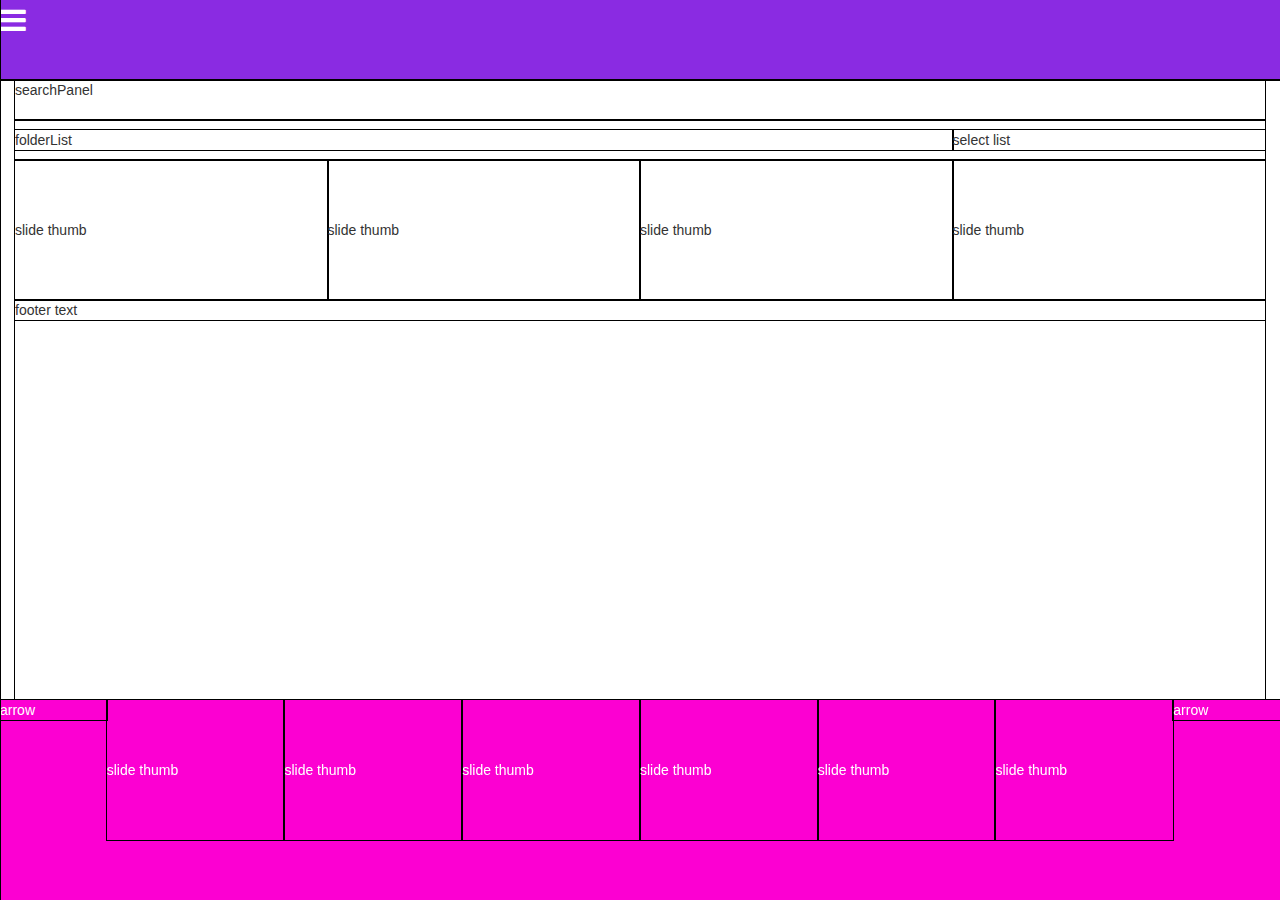
==== dashbord.html @ 85be17c1 "fisrt upload" ====
<!doctype html>
<html lang="en">
<head>
  <meta charset="utf-8" >
  <title>Merck slide sorter</title>

  <meta name="viewport" content="width=device-width, initial-scale=1">
  <link rel="icon" type="image/x-icon" href="favicon.ico">
  <link rel="stylesheet" href="css/style.css">
  <link rel="stylesheet" href="css/bootstrap.min.css" >
  <link rel="stylesheet" href="css/font-awesome.min.css">

  <script src="js/jquery.min.js"></script>
  <script src="js/bootstrap.min.js"></script>
  <script>
      function openNav() {
          document.getElementById("mySidenav").style.width = "250px";
      }
      
      function closeNav() {
          document.getElementById("mySidenav").style.width = "0";
      }
  </script>
</head>
<body>
<div id="mySidenav" class="sidenav">
  <a href="javascript:void(0)" class="closebtn" onclick="closeNav()">&times;</a>
  <a href="#">About</a>
  <a href="#">Services</a>
  <a href="#">Clients</a>
  <a href="#">Contact</a>
</div>
      
  <div class="header">
      <span style="font-size:30px;cursor:pointer; color:#fff;" onclick="openNav()"><i class="fa fa-bars" aria-hidden="true"></i></span>
  </div>
 <div class="main container-fluid ">
  <div class="col-xs-12 col-sm-12 col-md-12 col-lg-12 noPadding bgGreen">
    <!-- searchPanel starts  -->
      <div class="col-xs-12 col-sm-12 col-md-12 col-lg-12 noPadding searchPanel">
          searchPanel
      </div>
      <!-- searchPanel ends  -->
      <!-- folder list starts -->
    <div class="col-xs-12 col-sm-12 col-md-12 col-lg-12 noPadding folderList">
        <div class="col-xs-12 col-sm-9 col-md-9 col-lg-9 noPadding">
            folderList
        </div>
        <div class="col-xs-12 col-sm-3 col-md-3 col-lg-3 noPadding">
          select list
        </div>
    </div>
    <!-- folder list ends -->
    <!-- slide thumb starts -->
    <div class="col-xs-12 col-sm-12 col-md-12 col-lg-12 noPadding divHight">
        <div class="col-xs-6 col-sm-3 col-md-3 col-lg-3 noPadding">slide thumb</div>
        <div class="col-xs-6 col-sm-3 col-md-3 col-lg-3 noPadding">slide thumb</div>
        <div class="col-xs-6 col-sm-3 col-md-3 col-lg-3 noPadding">slide thumb</div>
        <div class="col-xs-6 col-sm-3 col-md-3 col-lg-3 noPadding">slide thumb</div>
    </div>
     <!-- slide thumb ends -->
     <!-- footer stars here -->
     <div class="col-xs-12 col-sm-12 col-md-12 col-lg-12 noPadding footer ">
       footer text
     </div>
     <!-- footer stars ends -->
  </div>
 </div>
 <div class="slideTray">
   <div class="col-xs-1 col-sm-1 col-md-1 col-lg-1 noPadding">arrow</div>
    <div class="col-xs-10 col-sm-10 col-md-10 col-lg-10 noPadding divHight">
        <div class="col-xs-2 col-sm-2 col-md-2 col-lg-2 noPadding">slide thumb</div>
        <div class="col-xs-2 col-sm-2 col-md-2 col-lg-2 noPadding">slide thumb</div>
        <div class="col-xs-2 col-sm-2 col-md-2 col-lg-2 noPadding">slide thumb</div>
        <div class="col-xs-2 col-sm-2 col-md-2 col-lg-2 noPadding">slide thumb</div>
        <div class="col-xs-2 col-sm-2 col-md-2 col-lg-2 noPadding">slide thumb</div>
        <div class="col-xs-2 col-sm-2 col-md-2 col-lg-2 noPadding">slide thumb</div>
    </div>
    <div class="col-xs-1 col-sm-1 col-md-1 col-lg-1 noPadding">arrow</div>
 </div>
</body>
</html>
---- css/style.css ----
div{
    outline: 1px solid #000;
}
.bgGreen{
    height: 640px;
}
.divHight div{
   padding: 60px 0px
}
/* temp css in top */



body{padding: 0px; margin: 0px;}
.noPadding{padding-left: 0px !important; padding-right: 0px !important;}
.noMargin{margin-left: 0px !important; margin-right: 0px !important;}
.centermargin{margin: 0 auto;}
.noBorder{border: 0px;}

.fLeft{float: left;}
.fRight{float: right;}

.textCenter{text-align: center;}
.textRight{text-align: right;}

/* padding class */
.xsPaddingLeft{padding-left: 5px;}
.smPaddingLeft{padding-left: 15px;}
.mdPaddingLeft{padding-left: 30px;}
.lgPaddingLeft{padding-left: 50px;}

.xsPaddingRight{padding-right: 5px;}
.smPaddingRight{padding-right: 15px;}
.mdPaddingRight{padding-right: 50px;}
.lgPaddingRight{padding-right: 100px;}

.xsPaddingTop{padding-top: 5px;}
.smPaddingTop{padding-top: 15px;}
.mdPaddingTop{padding-top: 50px;}
.lgPaddingTop{padding-top: 100px;}

/* margin class */
.xsMarginLeft{margin-left: 5px;}
.smMarginLeft{margin-left: 15px;}
.mdMarginLeft{margin-left: 50px;}
.lgMarginLeft{margin-left: 100px;}

.xsMarginRight{margin-right: 5px;}
.smMarginRight{margin-right: 15px;}
.mdMarginRight{margin-right: 50px;}
.lgMarginRight{margin-right: 100px;}

.xsMarginTop{margin-top: 5px;}
.smMarginTop{margin-top: 15px;}
.mdMarginTop{margin-top: 50px;}
.lgMarginTop{margin-Top: 100px;}


/* header starts here */
.header{
    width: 100%;
    height: 80px;
    background: blueviolet;
}

/* main container starts here */


.searchPanel{
     height: 40px;
}
.folderList{
    padding: 10px 0px
}

/* footer starts here*/

.slideTray{
    position: fixed;
    width: 100%;
    height: 200px;
    background: rgb(252, 0, 210);
    bottom: 0px;
    color: #FFF;
    font-size: 2m;
}

/* left menu starts here*/


.sidenav {
    height: 100%;
    width: 0;
    position: fixed;
    z-index: 1;
    top: 0;
    left: 0;
    background-color: #111;
    overflow-x: hidden;
    transition: 0.5s;
    padding-top: 60px;
}

.sidenav a {
    padding: 8px 8px 8px 32px;
    text-decoration: none;
    font-size: 25px;
    color: #818181;
    display: block;
    transition: 0.3s;
}

.sidenav a:hover {
    color: #f1f1f1;
    text-decoration: none;
}

.sidenav .closebtn {
    position: absolute;
    top: 0;
    right: 25px;
    font-size: 36px;
    margin-left: 50px;
}

@media screen and (max-height: 450px) {
  .sidenav {padding-top: 15px;}
  .sidenav a {font-size: 18px;}
}

/* left menu starts here*/


/* @media starts here */

@media (min-width: 768px) {

}

@media (max-width: 767px) {

    .slideTray{
        height: 100px;
    }
    
}

@media (min-width: 768px) and (max-width: 1024px) {
    
}
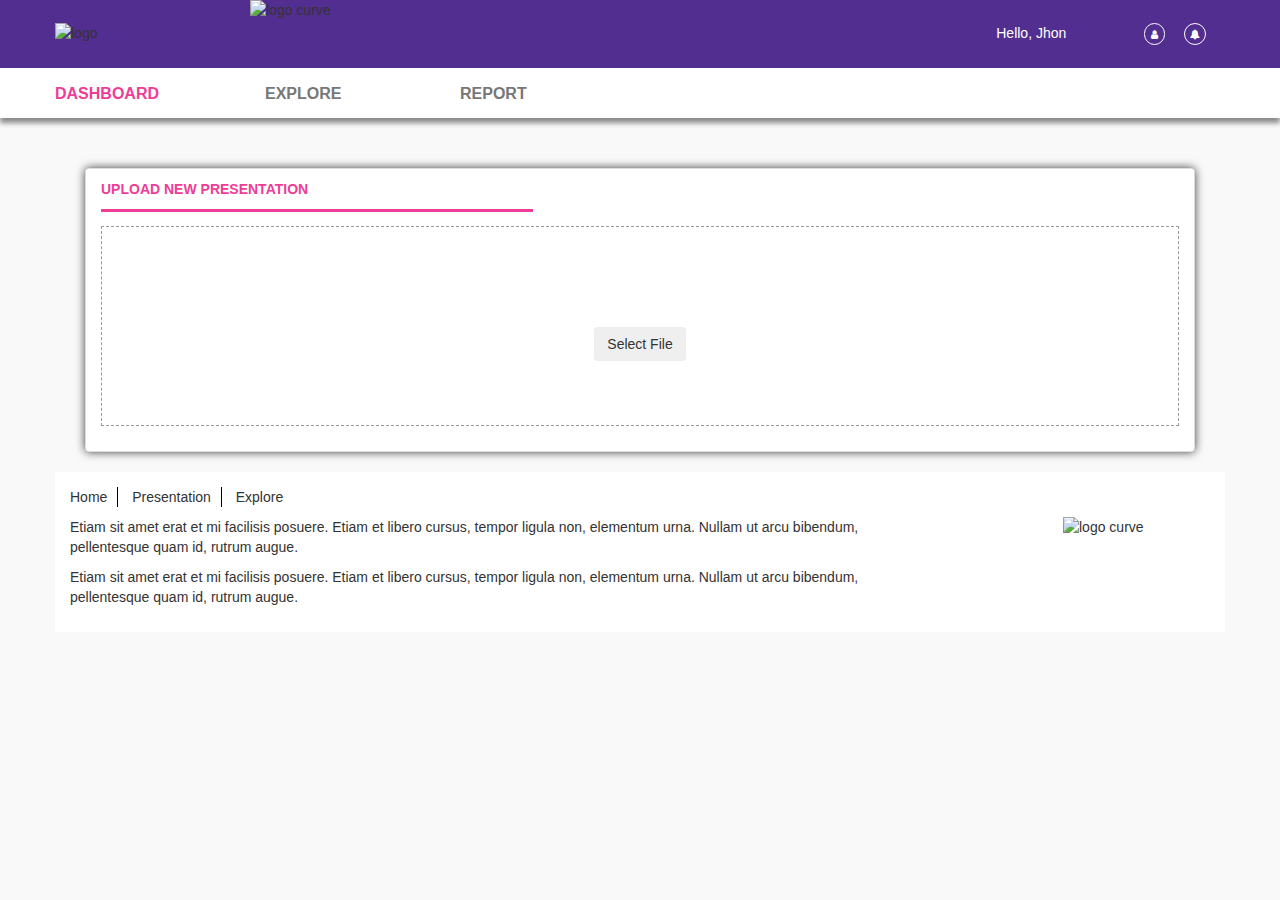
==== commit d0239232: "htm/css" ====
--- a/dashbord.html
+++ b/dashbord.html
@@ -12,71 +12,123 @@
 
   <script src="js/jquery.min.js"></script>
   <script src="js/bootstrap.min.js"></script>
-  <script>
-      function openNav() {
-          document.getElementById("mySidenav").style.width = "250px";
-      }
-      
-      function closeNav() {
-          document.getElementById("mySidenav").style.width = "0";
-      }
-  </script>
 </head>
 <body>
-<div id="mySidenav" class="sidenav">
-  <a href="javascript:void(0)" class="closebtn" onclick="closeNav()">&times;</a>
-  <a href="#">About</a>
-  <a href="#">Services</a>
-  <a href="#">Clients</a>
-  <a href="#">Contact</a>
+<!-- mobile menu  starts -->
+<div class="visible-xs">
+        <nav class="navbar navbar-default navbar-fixed-top">
+            <div class="container">
+                <div class="navbar-header">
+                <button type="button" class="navbar-toggle collapsed" data-toggle="collapse" data-target="#navbar" aria-expanded="false" aria-controls="navbar">
+                    <span class="sr-only">Toggle navigation</span>
+                    <span class="icon-bar"></span>
+                    <span class="icon-bar"></span>
+                    <span class="icon-bar"></span>
+                </button>
+                <a class="navbar-brand">
+                    <img class="img-responsive" src="images/logo.png"  alt="logo">
+                </a>
+                </div>
+                <div id="navbar" class="navbar-collapse collapse" aria-expanded="false" style="height: 1px;">
+                <ul class="nav navbar-nav">
+                    <li class="active"><a href="#">PRESENTATION</a></li>
+                    <li><a href="#EXPLORE">EXPLORE</a></li>
+                </ul>
+                </div><!--/.nav-collapse -->
+            </div>
+        </nav>
 </div>
-      
-  <div class="header">
-      <span style="font-size:30px;cursor:pointer; color:#fff;" onclick="openNav()"><i class="fa fa-bars" aria-hidden="true"></i></span>
-  </div>
- <div class="main container-fluid ">
-  <div class="col-xs-12 col-sm-12 col-md-12 col-lg-12 noPadding bgGreen">
-    <!-- searchPanel starts  -->
-      <div class="col-xs-12 col-sm-12 col-md-12 col-lg-12 noPadding searchPanel">
-          searchPanel
-      </div>
-      <!-- searchPanel ends  -->
-      <!-- folder list starts -->
-    <div class="col-xs-12 col-sm-12 col-md-12 col-lg-12 noPadding folderList">
-        <div class="col-xs-12 col-sm-9 col-md-9 col-lg-9 noPadding">
-            folderList
+<!-- mobilre menu ends -->
+
+<div class="col-xs-12 col-sm-12 col-md-12 col-lg-12 bgP noPadding hidden-xs">
+<div class="container noPadding">
+    <div class="col-xs-6 col-sm-2 col-md-2 col-lg-2 logo noPadding ">
+        <img class="img-responsive" src="images/logo.png"  alt="logo">
+    </div>
+    <div class="col-xs-6 col-sm-10 col-md-10 col-lg-10 noPadding ">
+        <div class="col-xs-6 col-sm-6 col-md-3 col-lg-3 noPadding ">
+            <img class="img-responsive" src="images/logocurve.png" alt="logo curve">
         </div>
-        <div class="col-xs-12 col-sm-3 col-md-3 col-lg-3 noPadding">
-          select list
+        <div class=" col-sm-6 col-md-9 col-lg-9 noPadding hidden-xs">
+            <div class="col-xs-12 col-sm-12 col-md-12 col-lg-12 noPadding">
+                    <div class="col-sm-offset-3 col-md-offset-8 col-lg-offset-8 col-xs-9 col-sm-9 col-md-4 col-lg-4 noPadding user">
+                        <div class="col-xs-12 col-sm-8 col-md-8 col-lg-8  ">
+                            Hello, <span>Jhon</span>
+                        </div>
+                        <div class="col-xs-12 col-sm-2 col-md-2 col-lg-2 noPadding">
+                            <i class="fa fa-user" aria-hidden="true"></i>
+                        </div>
+                        <div class="col-xs-12 col-sm-2 col-md-2 col-lg-2 noPadding">
+                            <i class="fa fa-bell" aria-hidden="true"></i>
+                        </div>
+                    </div>
+            </div>
         </div>
     </div>
-    <!-- folder list ends -->
-    <!-- slide thumb starts -->
-    <div class="col-xs-12 col-sm-12 col-md-12 col-lg-12 noPadding divHight">
-        <div class="col-xs-6 col-sm-3 col-md-3 col-lg-3 noPadding">slide thumb</div>
-        <div class="col-xs-6 col-sm-3 col-md-3 col-lg-3 noPadding">slide thumb</div>
-        <div class="col-xs-6 col-sm-3 col-md-3 col-lg-3 noPadding">slide thumb</div>
-        <div class="col-xs-6 col-sm-3 col-md-3 col-lg-3 noPadding">slide thumb</div>
+</div> 
+</div>
+
+ <div class="main col-xs-12 col-sm-12 col-md-12 col-lg-12 noPadding ">
+     <!-- searchPanel starts  -->
+        <div class="col-xs-12 col-sm-12 col-md-12 col-lg-12 " id="searchPanel">
+        <div class="container noPadding">
+            <div class="col-xs-6 col-sm-3 col-md-2 col-lg-2 noPadding active hidden-xs"><a href="#">DASHBOARD</a></div>
+            <div class="col-xs-6 col-sm-3 col-md-2 col-lg-2 hidden-xs"><a href="#">EXPLORE</a></div>
+            <div class="col-xs-6 col-sm-3 col-md-2 col-lg-2 hidden-xs"><a href="#">REPORT</a></div>
+        </div>
+        </div>
+        <!-- searchPanel ends  -->
+
+        <div class="col-xs-12 col-sm-12 col-md-12 col-lg-12 noPadding mdMarginTop">
+        <div class="container noPadding">
+            <div class="col-xs-12 col-sm-12 col-md-12 col-lg-12 noPadding ">
+                <div class="col-xs-12 col-sm-12 col-md-12 col-lg-12">
+                        <div class="col-xs-12 col-sm-12 col-md-12 col-lg-12">
+                                <div class="panel with-nav-tabs panel-default">
+                                        <div class="panel-heading">
+                                            <ul class="nav nav-tabs">
+                                                <li class="active col-xs-5 col-sm-5 col-md-5 col-lg-5"><a href="#" >UPLOAD NEW PRESENTATION</a></li>
+                                            </ul>
+                                        </div>
+                                        <div class="panel-body">
+                                            <div class="col-xs-12 col-sm-12 col-md-12 col-lg-12 noPadding stripBorder textCenter">
+                                                <button type="button" class="btn lgMarginTop">Select File</button>
+                                            </div>
+                                        </div>
+                                    </div>
+                        </div>
+                </div>
+            </div>
+        </div>
+        </div>
+   
+ </div>
+
+
+
+<!-- footer stars here -->
+<div class="col-xs-12 col-sm-12 col-md-12 col-lg-12 noPadding">
+    <div class="container noPadding">
+        <div class="col-xs-12 col-sm-12 col-md-12 col-lg-12 noPadding footer ">
+            <div class="col-xs-12 col-sm-12 col-md-12 col-lg-12 ">
+                <ul>
+                    <li>Home</li>
+                    <li>Presentation</li>
+                    <li>Explore</li>
+                </ul>
+            </div>
+            <div class="col-xs-12 col-sm-9 col-md-9 col-lg-9 ">
+                <p>Etiam sit amet erat et mi facilisis posuere. Etiam et libero cursus, 
+                tempor ligula non, elementum urna. Nullam ut arcu bibendum, pellentesque quam id, rutrum augue. </p>
+                <p>Etiam sit amet erat et mi facilisis posuere. Etiam et libero cursus, 
+                tempor ligula non, elementum urna. Nullam ut arcu bibendum, pellentesque quam id, rutrum augue. </p>
+            </div>  
+            <div class="col-xs-12 col-sm-3 col-md-3 col-lg-3 ">
+                <img class="img-responsive fRight" src="images/footerlogo.png" width="147px" alt="logo curve">
+            </div>
+        </div>
     </div>
-     <!-- slide thumb ends -->
-     <!-- footer stars here -->
-     <div class="col-xs-12 col-sm-12 col-md-12 col-lg-12 noPadding footer ">
-       footer text
-     </div>
-     <!-- footer stars ends -->
-  </div>
- </div>
- <div class="slideTray">
-   <div class="col-xs-1 col-sm-1 col-md-1 col-lg-1 noPadding">arrow</div>
-    <div class="col-xs-10 col-sm-10 col-md-10 col-lg-10 noPadding divHight">
-        <div class="col-xs-2 col-sm-2 col-md-2 col-lg-2 noPadding">slide thumb</div>
-        <div class="col-xs-2 col-sm-2 col-md-2 col-lg-2 noPadding">slide thumb</div>
-        <div class="col-xs-2 col-sm-2 col-md-2 col-lg-2 noPadding">slide thumb</div>
-        <div class="col-xs-2 col-sm-2 col-md-2 col-lg-2 noPadding">slide thumb</div>
-        <div class="col-xs-2 col-sm-2 col-md-2 col-lg-2 noPadding">slide thumb</div>
-        <div class="col-xs-2 col-sm-2 col-md-2 col-lg-2 noPadding">slide thumb</div>
-    </div>
-    <div class="col-xs-1 col-sm-1 col-md-1 col-lg-1 noPadding">arrow</div>
- </div>
+</div>
+<!-- footer stars ends -->
 </body>
 </html>--- a/css/style.css
+++ b/css/style.css
@@ -1,9 +1,7 @@
-div{
+/*  div{
     outline: 1px solid #000;
-}
-.bgGreen{
-    height: 640px;
-}
+} */
+
 .divHight div{
    padding: 60px 0px
 }
@@ -11,12 +9,15 @@
 
 
 
-body{padding: 0px; margin: 0px;}
+body{padding: 0px; margin: 0px;  font-family: Verdana; background: #f9f9f9 !important;}
 .noPadding{padding-left: 0px !important; padding-right: 0px !important;}
 .noMargin{margin-left: 0px !important; margin-right: 0px !important;}
 .centermargin{margin: 0 auto;}
 .noBorder{border: 0px;}
 
+.bgP{
+    background: #522E90;
+}
 .fLeft{float: left;}
 .fRight{float: right;}
 
@@ -24,6 +25,9 @@
 .textRight{text-align: right;}
 
 /* padding class */
+.nopaddingLeft{padding-left: 0px !important;}
+.noPaddingRight{padding-right: 0px !important;}
+.smPaddingAll{  padding: 0px 10px !important; }
 .xsPaddingLeft{padding-left: 5px;}
 .smPaddingLeft{padding-left: 15px;}
 .mdPaddingLeft{padding-left: 30px;}
@@ -31,7 +35,7 @@
 
 .xsPaddingRight{padding-right: 5px;}
 .smPaddingRight{padding-right: 15px;}
-.mdPaddingRight{padding-right: 50px;}
+.mdPaddingRight{padding-right: 40px;}
 .lgPaddingRight{padding-right: 100px;}
 
 .xsPaddingTop{padding-top: 5px;}
@@ -55,26 +59,519 @@
 .mdMarginTop{margin-top: 50px;}
 .lgMarginTop{margin-Top: 100px;}
 
+.borderBottom{
+    border-bottom: 1px solid #a2a2a2;
+    padding: 10px 0px; 
+}
+
+
+
 
 /* header starts here */
-.header{
+
+.logo .img-responsive{
+    padding: 23px 0px; 
+}
+.logoRest{
+    background: #522E90;
+    height: 75px;
+    border-radius: 0px 0px 0px 60px;
+    width: 74.29% !important;
+}
+.user{
+    color: #fff;
+    padding: 23px 0px;
+}
+.user .fa-user{
+    border: 1px solid #fff;
+    padding: 5px 6px;
+    border-radius: 12px;
+    font-size: 10px;
+}
+
+.user .fa-bell{
+    border: 1px solid #fff;
+    padding: 5px 5px;
+    border-radius: 12px;
+    font-size: 10px;
+}
+
+/* main container starts here */
+
+#searchPanel{
+    background: #FFF;
+     height: 50px;
+     -webkit-box-shadow: 0px 5px 5px 0px rgba(0,0,0,0.45);
+     -moz-box-shadow: 0px 5px 5px 0px rgba(0,0,0,0.45);
+     box-shadow: 0px 5px 5px 0px rgba(0,0,0,0.45);
+    
+}
+#searchPanel .active a{
+    text-decoration: none;
+    font-size: 16px;
+    font-weight: bold;
+    color: #EE3D96;
+    
+}
+#searchPanel a {
+    float: left;
+    text-decoration: none;
+    font-size: 16px;
+    font-weight: bold;
+    color: #777;
+    padding: 15px 0px;
+    height: 50px;
+}
+#searchPanel  a:hover{
+    text-decoration: none !important;
+    color: #EE3D96 !important;
+    border-bottom: 3px solid #EE3D96;
     width: 100%;
-    height: 80px;
-    background: blueviolet;
-}
-
-/* main container starts here */
-
-
-.searchPanel{
-     height: 40px;
-}
+
+}
+
+#custom-search-input {
+    margin:0;
+    margin-top: 10px;
+    padding: 0;
+}
+#custom-search-input .form-control{
+    background-color: #F2F3F5;
+    height: 32px;
+}
+#custom-search-input .search-query {
+    padding-right: 3px;
+    padding-right: 4px \9;
+    padding-left: 3px;
+    padding-left: 4px \9;
+    /* IE7-8 doesn't have border-radius, so don't indent the padding */
+
+    margin-bottom: 0;
+    -webkit-border-radius: 5px;
+    -moz-border-radius: 5px;
+    border-radius: 5px;
+}
+
+#custom-search-input button {
+    border: 0;
+    background: none;
+    /** belows styles are working good */
+    padding: 2px 5px;
+    margin-top: 2px;
+    position: relative;
+    left: -28px;
+    /* IE7-8 doesn't have border-radius, so don't indent the padding */
+    margin-bottom: 0;
+    -webkit-border-radius: 3px;
+    -moz-border-radius: 3px;
+    border-radius: 3px;
+    color:#522E91;
+}
+
+.search-query:focus + button {
+    z-index: 3;   
+}
+
 .folderList{
     padding: 10px 0px
 }
 
+.panel.with-nav-tabs{
+    -webkit-box-shadow: 0px 0px 10px 0px rgba(0,0,0,0.75);
+    -moz-box-shadow: 0px 0px 10px 0px rgba(0,0,0,0.75);
+    box-shadow: 0px 0px 10px 0px rgba(0,0,0,0.75);
+}
+
+.panel.with-nav-tabs .panel-heading{
+    padding: 0px;
+}
+
+.panel-default>.panel-heading {
+    background-color: #fff !important;
+    border: none;
+}
+
+.panel.with-nav-tabs .panel-body{
+    height: 240px;
+    overflow: auto;
+}
+
+.panel.with-nav-tabs .nav-tabs{
+	border-bottom: none;
+}
+.panel.with-nav-tabs .nav-justified{
+	margin-bottom: -1px;
+}
+
+.nav>li>a {
+    padding: 10px 0px !important;
+    font-weight: bold;
+}
+
+/********************************************************************/
+/*** PANEL DEFAULT ***/
+.with-nav-tabs.panel-default .nav-tabs > li > a,
+.with-nav-tabs.panel-default .nav-tabs > li > a:hover,
+.with-nav-tabs.panel-default .nav-tabs > li > a:focus {
+    color: #999;
+    border: none;
+}
+.with-nav-tabs.panel-default .nav-tabs > .open > a,
+.with-nav-tabs.panel-default .nav-tabs > .open > a:hover,
+.with-nav-tabs.panel-default .nav-tabs > .open > a:focus,
+.with-nav-tabs.panel-default .nav-tabs > li > a:hover,
+.with-nav-tabs.panel-default .nav-tabs > li > a:focus {
+    color: #999;
+	background-color: #FFF;
+    border-bottom: 3px solid #EE3D96 !important;
+    border: none;
+    width: 100%;
+}
+.with-nav-tabs.panel-default .nav-tabs > li.active > a,
+.with-nav-tabs.panel-default .nav-tabs > li.active > a:hover,
+.with-nav-tabs.panel-default .nav-tabs > li.active > a:focus {
+	color: #EE3D96;
+	background-color: #fff;
+    border-bottom: 3px solid #EE3D96 !important;
+    border: none;
+    width: 100%;
+}
+.with-nav-tabs.panel-default .nav-tabs > li.dropdown .dropdown-menu {
+    background-color: #f5f5f5;
+    border-color: #ddd;
+}
+.with-nav-tabs.panel-default .nav-tabs > li.dropdown .dropdown-menu > li > a {
+    color: #EE3D96;   
+}
+.with-nav-tabs.panel-default .nav-tabs > li.dropdown .dropdown-menu > li > a:hover,
+.with-nav-tabs.panel-default .nav-tabs > li.dropdown .dropdown-menu > li > a:focus {
+    background-color: #ddd;
+}
+.with-nav-tabs.panel-default .nav-tabs > li.dropdown .dropdown-menu > .active > a,
+.with-nav-tabs.panel-default .nav-tabs > li.dropdown .dropdown-menu > .active > a:hover,
+.with-nav-tabs.panel-default .nav-tabs > li.dropdown .dropdown-menu > .active > a:focus {
+    color: #fff;
+    background-color: #EE3D96;
+}
+/********************************************************************/
+/*** PANEL PRIMARY ***/
+.with-nav-tabs.panel-primary .nav-tabs > li > a,
+.with-nav-tabs.panel-primary .nav-tabs > li > a:hover,
+.with-nav-tabs.panel-primary .nav-tabs > li > a:focus {
+    color: #fff;
+}
+.with-nav-tabs.panel-primary .nav-tabs > .open > a,
+.with-nav-tabs.panel-primary .nav-tabs > .open > a:hover,
+.with-nav-tabs.panel-primary .nav-tabs > .open > a:focus,
+.with-nav-tabs.panel-primary .nav-tabs > li > a:hover,
+.with-nav-tabs.panel-primary .nav-tabs > li > a:focus {
+	color: #fff;
+	background-color: #3071a9;
+	border-color: transparent;
+}
+.with-nav-tabs.panel-primary .nav-tabs > li.active > a,
+.with-nav-tabs.panel-primary .nav-tabs > li.active > a:hover,
+.with-nav-tabs.panel-primary .nav-tabs > li.active > a:focus {
+	color: #428bca;
+	background-color: #fff;
+	border-color: #428bca;
+	border-bottom-color: transparent;
+}
+.with-nav-tabs.panel-primary .nav-tabs > li.dropdown .dropdown-menu {
+    background-color: #428bca;
+    border-color: #3071a9;
+}
+.with-nav-tabs.panel-primary .nav-tabs > li.dropdown .dropdown-menu > li > a {
+    color: #fff;   
+}
+.with-nav-tabs.panel-primary .nav-tabs > li.dropdown .dropdown-menu > li > a:hover,
+.with-nav-tabs.panel-primary .nav-tabs > li.dropdown .dropdown-menu > li > a:focus {
+    background-color: #3071a9;
+}
+.with-nav-tabs.panel-primary .nav-tabs > li.dropdown .dropdown-menu > .active > a,
+.with-nav-tabs.panel-primary .nav-tabs > li.dropdown .dropdown-menu > .active > a:hover,
+.with-nav-tabs.panel-primary .nav-tabs > li.dropdown .dropdown-menu > .active > a:focus {
+    background-color: #4a9fe9;
+}
+/********************************************************************/
+/*** PANEL SUCCESS ***/
+.with-nav-tabs.panel-success .nav-tabs > li > a,
+.with-nav-tabs.panel-success .nav-tabs > li > a:hover,
+.with-nav-tabs.panel-success .nav-tabs > li > a:focus {
+	color: #3c763d;
+}
+.with-nav-tabs.panel-success .nav-tabs > .open > a,
+.with-nav-tabs.panel-success .nav-tabs > .open > a:hover,
+.with-nav-tabs.panel-success .nav-tabs > .open > a:focus,
+.with-nav-tabs.panel-success .nav-tabs > li > a:hover,
+.with-nav-tabs.panel-success .nav-tabs > li > a:focus {
+	color: #3c763d;
+	background-color: #d6e9c6;
+	border-color: transparent;
+}
+.with-nav-tabs.panel-success .nav-tabs > li.active > a,
+.with-nav-tabs.panel-success .nav-tabs > li.active > a:hover,
+.with-nav-tabs.panel-success .nav-tabs > li.active > a:focus {
+	color: #3c763d;
+	background-color: #fff;
+	border-color: #d6e9c6;
+	border-bottom-color: transparent;
+}
+.with-nav-tabs.panel-success .nav-tabs > li.dropdown .dropdown-menu {
+    background-color: #dff0d8;
+    border-color: #d6e9c6;
+}
+.with-nav-tabs.panel-success .nav-tabs > li.dropdown .dropdown-menu > li > a {
+    color: #3c763d;   
+}
+.with-nav-tabs.panel-success .nav-tabs > li.dropdown .dropdown-menu > li > a:hover,
+.with-nav-tabs.panel-success .nav-tabs > li.dropdown .dropdown-menu > li > a:focus {
+    background-color: #d6e9c6;
+}
+.with-nav-tabs.panel-success .nav-tabs > li.dropdown .dropdown-menu > .active > a,
+.with-nav-tabs.panel-success .nav-tabs > li.dropdown .dropdown-menu > .active > a:hover,
+.with-nav-tabs.panel-success .nav-tabs > li.dropdown .dropdown-menu > .active > a:focus {
+    color: #fff;
+    background-color: #3c763d;
+}
+/********************************************************************/
+/*** PANEL INFO ***/
+.with-nav-tabs.panel-info .nav-tabs > li > a,
+.with-nav-tabs.panel-info .nav-tabs > li > a:hover,
+.with-nav-tabs.panel-info .nav-tabs > li > a:focus {
+	color: #31708f;
+}
+.with-nav-tabs.panel-info .nav-tabs > .open > a,
+.with-nav-tabs.panel-info .nav-tabs > .open > a:hover,
+.with-nav-tabs.panel-info .nav-tabs > .open > a:focus,
+.with-nav-tabs.panel-info .nav-tabs > li > a:hover,
+.with-nav-tabs.panel-info .nav-tabs > li > a:focus {
+	color: #31708f;
+	background-color: #bce8f1;
+	border-color: transparent;
+}
+.with-nav-tabs.panel-info .nav-tabs > li.active > a,
+.with-nav-tabs.panel-info .nav-tabs > li.active > a:hover,
+.with-nav-tabs.panel-info .nav-tabs > li.active > a:focus {
+	color: #31708f;
+	background-color: #fff;
+	border-color: #bce8f1;
+	border-bottom-color: transparent;
+}
+.with-nav-tabs.panel-info .nav-tabs > li.dropdown .dropdown-menu {
+    background-color: #d9edf7;
+    border-color: #bce8f1;
+}
+.with-nav-tabs.panel-info .nav-tabs > li.dropdown .dropdown-menu > li > a {
+    color: #31708f;   
+}
+.with-nav-tabs.panel-info .nav-tabs > li.dropdown .dropdown-menu > li > a:hover,
+.with-nav-tabs.panel-info .nav-tabs > li.dropdown .dropdown-menu > li > a:focus {
+    background-color: #bce8f1;
+}
+.with-nav-tabs.panel-info .nav-tabs > li.dropdown .dropdown-menu > .active > a,
+.with-nav-tabs.panel-info .nav-tabs > li.dropdown .dropdown-menu > .active > a:hover,
+.with-nav-tabs.panel-info .nav-tabs > li.dropdown .dropdown-menu > .active > a:focus {
+    color: #fff;
+    background-color: #31708f;
+}
+/********************************************************************/
+/*** PANEL WARNING ***/
+.with-nav-tabs.panel-warning .nav-tabs > li > a,
+.with-nav-tabs.panel-warning .nav-tabs > li > a:hover,
+.with-nav-tabs.panel-warning .nav-tabs > li > a:focus {
+	color: #8a6d3b;
+}
+.with-nav-tabs.panel-warning .nav-tabs > .open > a,
+.with-nav-tabs.panel-warning .nav-tabs > .open > a:hover,
+.with-nav-tabs.panel-warning .nav-tabs > .open > a:focus,
+.with-nav-tabs.panel-warning .nav-tabs > li > a:hover,
+.with-nav-tabs.panel-warning .nav-tabs > li > a:focus {
+	color: #8a6d3b;
+	background-color: #faebcc;
+	border-color: transparent;
+}
+.with-nav-tabs.panel-warning .nav-tabs > li.active > a,
+.with-nav-tabs.panel-warning .nav-tabs > li.active > a:hover,
+.with-nav-tabs.panel-warning .nav-tabs > li.active > a:focus {
+	color: #8a6d3b;
+	background-color: #fff;
+	border-color: #faebcc;
+	border-bottom-color: transparent;
+}
+.with-nav-tabs.panel-warning .nav-tabs > li.dropdown .dropdown-menu {
+    background-color: #fcf8e3;
+    border-color: #faebcc;
+}
+.with-nav-tabs.panel-warning .nav-tabs > li.dropdown .dropdown-menu > li > a {
+    color: #8a6d3b; 
+}
+.with-nav-tabs.panel-warning .nav-tabs > li.dropdown .dropdown-menu > li > a:hover,
+.with-nav-tabs.panel-warning .nav-tabs > li.dropdown .dropdown-menu > li > a:focus {
+    background-color: #faebcc;
+}
+.with-nav-tabs.panel-warning .nav-tabs > li.dropdown .dropdown-menu > .active > a,
+.with-nav-tabs.panel-warning .nav-tabs > li.dropdown .dropdown-menu > .active > a:hover,
+.with-nav-tabs.panel-warning .nav-tabs > li.dropdown .dropdown-menu > .active > a:focus {
+    color: #fff;
+    background-color: #8a6d3b;
+}
+/********************************************************************/
+/*** PANEL DANGER ***/
+.with-nav-tabs.panel-danger .nav-tabs > li > a,
+.with-nav-tabs.panel-danger .nav-tabs > li > a:hover,
+.with-nav-tabs.panel-danger .nav-tabs > li > a:focus {
+	color: #a94442;
+}
+.with-nav-tabs.panel-danger .nav-tabs > .open > a,
+.with-nav-tabs.panel-danger .nav-tabs > .open > a:hover,
+.with-nav-tabs.panel-danger .nav-tabs > .open > a:focus,
+.with-nav-tabs.panel-danger .nav-tabs > li > a:hover,
+.with-nav-tabs.panel-danger .nav-tabs > li > a:focus {
+	color: #a94442;
+	background-color: #ebccd1;
+	border-color: transparent;
+}
+.with-nav-tabs.panel-danger .nav-tabs > li.active > a,
+.with-nav-tabs.panel-danger .nav-tabs > li.active > a:hover,
+.with-nav-tabs.panel-danger .nav-tabs > li.active > a:focus {
+	color: #a94442;
+	background-color: #fff;
+	border-color: #ebccd1;
+	border-bottom-color: transparent;
+}
+.with-nav-tabs.panel-danger .nav-tabs > li.dropdown .dropdown-menu {
+    background-color: #f2dede; /* bg color */
+    border-color: #ebccd1; /* border color */
+}
+.with-nav-tabs.panel-danger .nav-tabs > li.dropdown .dropdown-menu > li > a {
+    color: #a94442; /* normal text color */  
+}
+.with-nav-tabs.panel-danger .nav-tabs > li.dropdown .dropdown-menu > li > a:hover,
+.with-nav-tabs.panel-danger .nav-tabs > li.dropdown .dropdown-menu > li > a:focus {
+    background-color: #ebccd1; /* hover bg color */
+}
+.with-nav-tabs.panel-danger .nav-tabs > li.dropdown .dropdown-menu > .active > a,
+.with-nav-tabs.panel-danger .nav-tabs > li.dropdown .dropdown-menu > .active > a:hover,
+.with-nav-tabs.panel-danger .nav-tabs > li.dropdown .dropdown-menu > .active > a:focus {
+    color: #fff; /* active text color */
+    background-color: #a94442; /* active bg color */
+}
+.editIcon{
+    font-size: 20px;
+    color: #a997c8;
+}
+.deleteIcon{
+    font-size: 20px;
+    color: #f79ecb;
+}
+
+/* tab sections css ends */
 /* footer starts here*/
-
+.slideHeader{
+    height: 1px; margin-top: 20px; 
+}
+.g1{
+   
+   
+    background: -moz-linear-gradient(left, rgba(82,46,145,0) 0%, rgba(82,46,145,1) 40%, rgba(82,46,145,1) 99%); /* FF3.6-15 */
+    background: -webkit-linear-gradient(left, rgba(82,46,145,0) 0%,rgba(82,46,145,1) 40%,rgba(82,46,145,1) 99%); /* Chrome10-25,Safari5.1-6 */
+    background: linear-gradient(to right, rgba(82,46,145,0) 0%,rgba(82,46,145,1) 40%,rgba(82,46,145,1) 99%); /* W3C, IE10+, FF16+, Chrome26+, Opera12+, Safari7+ */
+    filter: progid:DXImageTransform.Microsoft.gradient( startColorstr='#00522e91', endColorstr='#522e91',GradientType=1 ); /* IE6-9 */
+}
+.g2 {
+background: -moz-linear-gradient(left, rgba(82,46,145,1) 0%, rgba(82,46,145,1) 60%, rgba(82,46,145,0) 100%); /* FF3.6-15 */
+background: -webkit-linear-gradient(left, rgba(82,46,145,1) 0%,rgba(82,46,145,1) 60%,rgba(82,46,145,0) 100%); /* Chrome10-25,Safari5.1-6 */
+background: linear-gradient(to right, rgba(82,46,145,1) 0%,rgba(82,46,145,1) 60%,rgba(82,46,145,0) 100%); /* W3C, IE10+, FF16+, Chrome26+, Opera12+, Safari7+ */
+filter: progid:DXImageTransform.Microsoft.gradient( startColorstr='#522e91', endColorstr='#00522e91',GradientType=1 ); /* IE6-9 */
+}
+.slideHeader .circle{
+    position: relative;
+    top:-9px;
+    width: 20px;
+    height: 20px;
+    border: double 2px transparent;
+    border-radius: 10px;
+    background-image: linear-gradient(#f9f9f9, #f9f9f9), radial-gradient(circle at top left, #522e91,#eb3c96);
+    background-origin: border-box;
+    background-clip: content-box, border-box;
+    
+}
+.slides{
+    width: 265px;
+    float: left;
+    background: #FFF;
+    border: 1px solid #D3D3D3;
+    margin: 0px 15px 15px 0px;
+}
+.scroll{
+    overflow-x: auto;
+}
+
+.scroll ul{
+    list-style: none;
+    display:  inline-flex;
+    padding: 0px;
+}
+
+.catagory{
+    color: #79797a;
+    font-size: 12px;
+    padding: 5px 0px;
+}
+.pName{
+    color: #522E91;
+    font-size: 14px;
+    font-weight: bold;
+    padding: 0px 0px 5px ;
+}
+.rArrow{
+    float: right;
+    position: relative;
+    width: 30px;
+    height: 30px;
+    background: #f2f3f5;
+    padding: 6px 8px;
+    border-radius: 15px;
+    z-index: 9999;
+    top: 130px;
+    color: #000;
+    -webkit-box-shadow: 0px 0px 5px 0px rgba(0,0,0,0.75);
+    -moz-box-shadow: 0px 0px 5px 0px rgba(0,0,0,0.75);
+    box-shadow: 0px 0px 5px 0px rgba(0,0,0,0.75);
+}
+.slideFooter{
+    color: #79797A;
+    border-top: 1px solid #D3D3D3;
+    padding: 5px 0px;
+}
+.slideFooter span{
+   font-size: 10px;
+}
+
+.catagoryName{
+    background: #DDD; padding: 15px 0px;
+}
+.footer{
+    background: #fff;
+    padding: 15px 0px;
+}
+.footer ul{
+    padding: 0px;
+}
+.footer ul li{
+    list-style: none;
+    padding: 0px 10px;
+    margin: 0px;
+    display: inline-block;
+    border-right: 1px solid #000;
+}
+.footer ul li:last-child{
+    border: none !important;
+}
+.footer ul li:first-child{
+    padding-left: 0px !important;
+}
 .slideTray{
     position: fixed;
     width: 100%;
@@ -85,56 +582,39 @@
     font-size: 2m;
 }
 
-/* left menu starts here*/
-
-
-.sidenav {
-    height: 100%;
-    width: 0;
-    position: fixed;
-    z-index: 1;
-    top: 0;
-    left: 0;
-    background-color: #111;
-    overflow-x: hidden;
-    transition: 0.5s;
-    padding-top: 60px;
-}
-
-.sidenav a {
-    padding: 8px 8px 8px 32px;
-    text-decoration: none;
-    font-size: 25px;
-    color: #818181;
-    display: block;
-    transition: 0.3s;
-}
-
-.sidenav a:hover {
-    color: #f1f1f1;
-    text-decoration: none;
-}
-
-.sidenav .closebtn {
-    position: absolute;
-    top: 0;
-    right: 25px;
-    font-size: 36px;
-    margin-left: 50px;
-}
-
 @media screen and (max-height: 450px) {
   .sidenav {padding-top: 15px;}
   .sidenav a {font-size: 18px;}
 }
 
-/* left menu starts here*/
+/* dashboard page starts here */
+.stripBorder{
+    border: 1px dashed #999;
+    height: 200px;
+}
+
+/* dashboard page starts here */
+
 
 
 /* @media starts here */
 
 @media (min-width: 768px) {
 
+    
+}
+
+@media (min-width: 768px) and (max-width: 770px)  {
+
+    .logo .img-responsive {
+        padding: 25px 0px 0px 8px;
+    }
+    .nopaddingLeft{
+        padding-left: 15px !important ;
+    }
+    .noPaddingRight{
+        padding-right: 15px !important;
+    }
 }
 
 @media (max-width: 767px) {
@@ -142,7 +622,95 @@
     .slideTray{
         height: 100px;
     }
+
+    .logo .img-responsive {
+        padding: 13px 0px 0px 15px;
+    }
+
+    .nopaddingLeft{
+        padding-left: 15px !important ;
+    }
+    .noPaddingRight{
+        padding-right: 15px !important;
+    }
+    .noPaddingM{
+        padding-left: 0px !important;
+        padding-right: 0px !important;
+    }
+    .smPaddingAllM{
+        padding-left: 15px !important;
+        padding-right: 15px !important;
+    }
+    .textCenterM{text-align: center;}
+    .catagoryName .btn{
+        padding: 6px 24px;
+        margin-bottom: 15px;
+    }
+   
+}
+
+@media (max-width: 420px) {
     
+    .logo .img-responsive {
+        padding: 13px 0px 0px 15px;
+    }
+    .searchPanel {
+        background: #FFF;
+        height: 50px;
+        margin-bottom: 20px;
+    }
+    #custom-search-input {
+        margin: 60px -10px 0px 14px;
+        padding: 0;
+    }
+    .dropdown .caret {
+        float: right;
+    }
+    .nav-tabs .dropdown-menu {
+        margin-top: 0px !important;
+    }
+    .nav-tabs>li>a {
+       margin-right: 0px !important;
+        
+    }
+    .with-nav-tabs.panel-default .nav-tabs > li.dropdown .dropdown-menu {
+        background-color: #ffffff;
+        border-color: #ed3d95;
+        text-align: center;
+        margin-left: 15px;
+        width: 90%;
+    }
+    /* nav bar css starts*/
+.navbar-default{
+    background-color: #522e91 !important;
+    border-color: #522e91 !important;
+}
+.navbar-default .navbar-nav>li>a {
+    color: #fff !important;
+}
+.navbar-default .navbar-collapse, .navbar-default .navbar-form {
+    border-color: #ffffff !important;
+}
+.navbar-nav{
+    text-align: center;
+    margin: 0px -15px !important;
+}
+
+.navbar-default .navbar-nav>.active>a, .navbar-default .navbar-nav>.active>a:focus, .navbar-default .navbar-nav>.active>a:hover {
+    color: #fff !important;
+    background-color: #eb3c96 !important;
+}
+.navbar-default .navbar-toggle .icon-bar {
+    background-color: #fff !important;
+}
+.navbar-default .navbar-toggle:focus, .navbar-default .navbar-toggle:hover {
+    background-color: #522e91 !important;
+}
+.navbar-default .navbar-toggle {
+    border:none;
+}
+/* nav bar css ends*/ 
+
 }
 
 @media (min-width: 768px) and (max-width: 1024px) {
